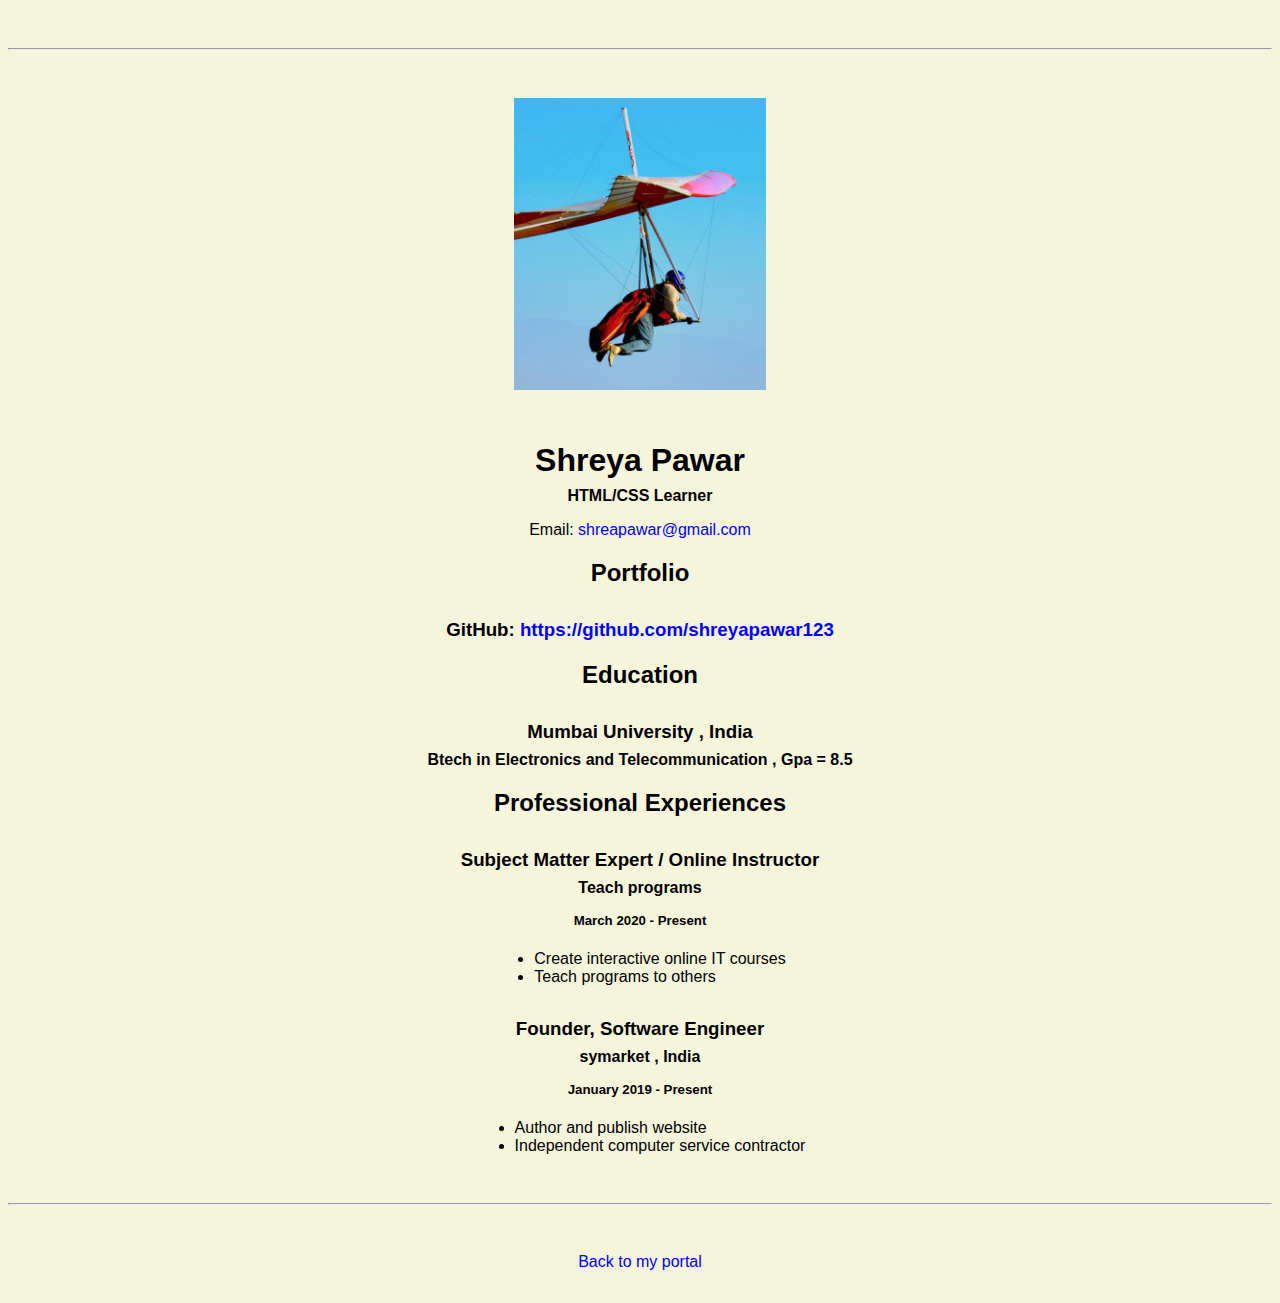
==== resume.html @ 7c05ce63 "First Commit" ====
<!doctype html>

<!-- this is a comment for human! -->

<html lang="en">

  <header>
    <title>Shreya Pawar Portal</title>
    <link rel="stylesheet" href="css/master.css">
    <link rel="FaviconIcon" href="favicon.ico" type="image/x-icon">
    <link rel="shortcut" href="favicon.ico" type="image/x-icon">
    <meta name="viewport" content="width=device-width, initial-scale=1, shrink-to-fit=no">
    <meta name="name" content="shreya Pawar portal">
    <meta name="robots" content="noindex, nofollow">
  </header>

  <body>
    <hr>

    <img src="images/headshot.jpg" alt="Shreya Pawar Headshot" width="20%">
    
    <h1>Shreya Pawar</h1>
    <h4>HTML/CSS Learner</h4>

    <p>Email: <a href="mailto:shreapawar@gmail.com" target="_blank">shreapawar@gmail.com</a></p>
    <!-- don't post physical address, personal phone number or other personal information on the web! -->

    <h2>Portfolio</h2>
      <h3>GitHub: <a href="https://github.com/shreyapawar123" target="_blank">https://github.com/shreyapawar123</a></h3>

    <h2>Education</h2>

    <h3>Mumbai University , India</h3>
    <h4>Btech in Electronics and Telecommunication , Gpa = 8.5</h4>

    <h2>Professional Experiences</h2>

    <h3>Subject Matter Expert / Online Instructor</h3>
    <h4>Teach programs</h4>
    <h5>March 2020 - Present</h5>
      <ul>
        <li>Create interactive online IT courses</li>
        <li>Teach programs to others</li>
    </ul>

    <h3>Founder, Software Engineer</h3>
    <h4>symarket , India</h4>
    <h5>January 2019 - Present</h5>
      <ul>
        <li>Author and publish website</li>
        <li>Independent computer service contractor</li>
      </ul>
  </body>

  <footer>
  <hr>
  <p><a href="index.html">Back to my portal</a><p>
  </footer>

</html>
---- css/master.css ----
/* Cascading stylesheet for the website */

/* Text inside these asterisks and slashes are comments for human */

a {
    color: blue; /* set the text color to blue here */
    text-decoration: none; /* This means we do not want hyperlinks to be underlined */
}

a:hover {
    color: red; /* set the text color to red here */
    text-decoration: none; /* This means we do not want hyperlinks to be underlined */
}

body {
    background-color: beige; /* set the background color here */
    color: black; /* set the text color to black here */
    font-family: Arial,Helvetica, sans-serif; /* set the font here */
    text-align: center; /* set the text alignment here */
}

  
footer {
    margin-top: 2rem;
    margin-bottom: 2rem;
}

h1 {
  margin-bottom: 0.5rem;
  margin-top: 3rem;
}

h3 {
  margin-bottom: 0;
  margin-top: 2rem;
}

h4 {
  margin-bottom: 1rem;
  margin-top: 0.5rem;
}

h5 {
    margin-top: 0.5rem;
}

hr {
    margin-bottom: 3rem;
    margin-top: 3rem;
}

/* this controls how the bullet points in the resume page looks */
ul {
    display: table;
    margin: 0 auto;
    text-align: left;
}
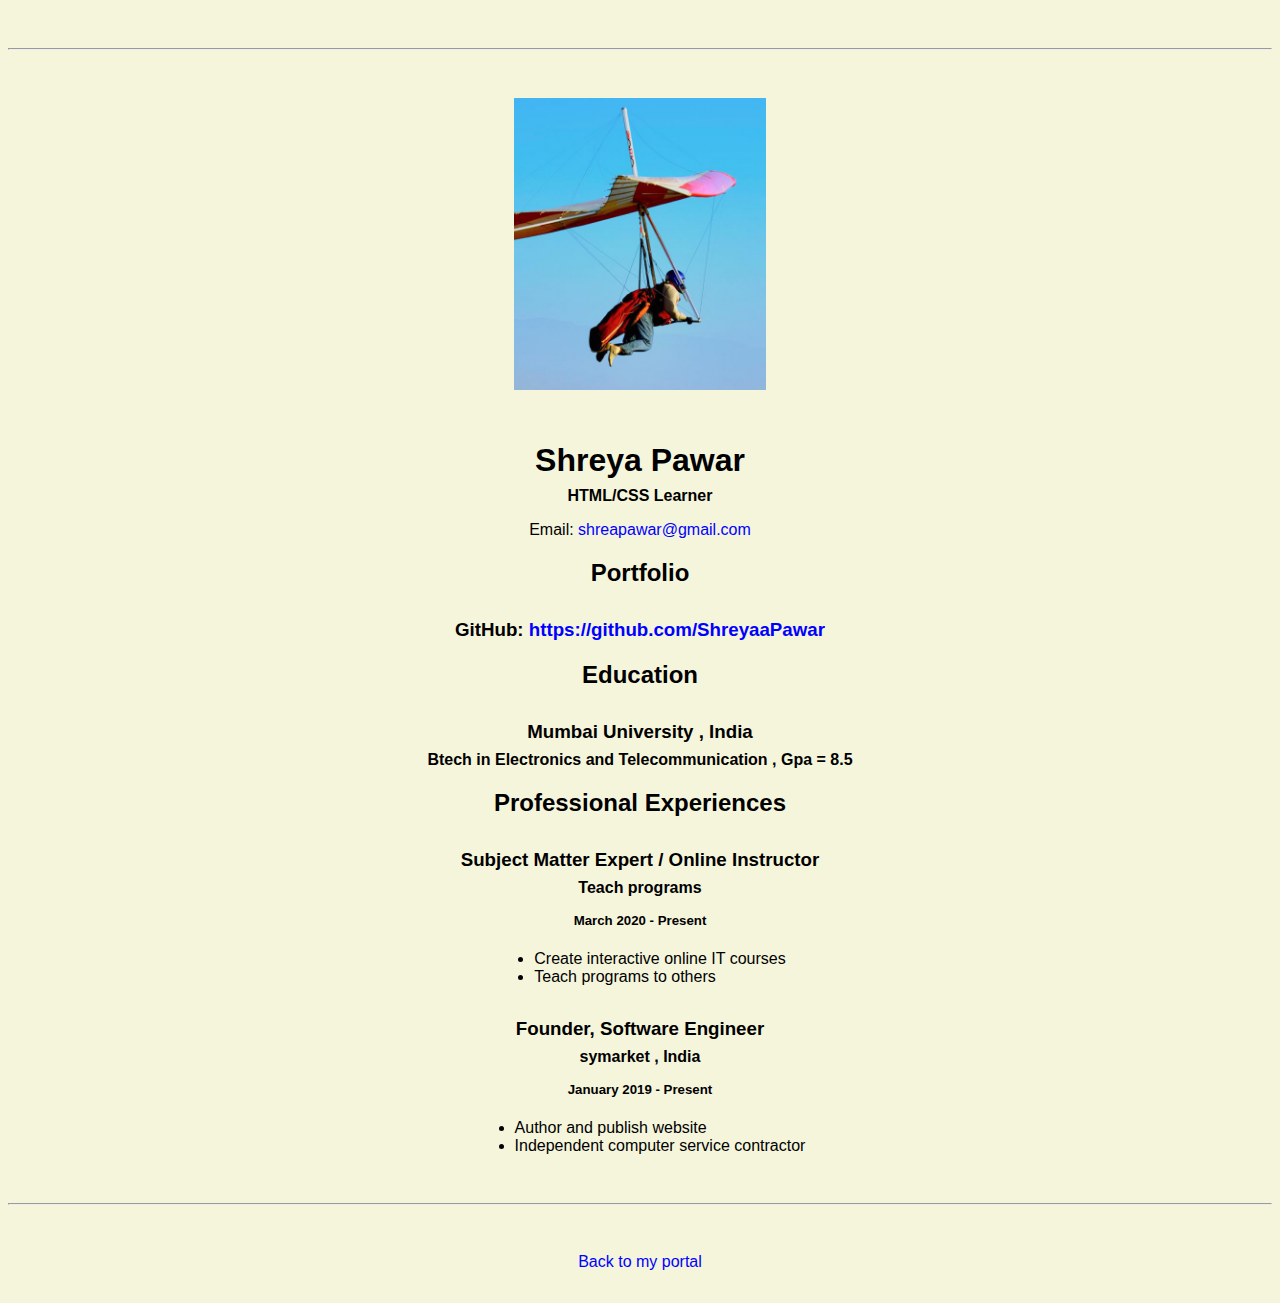
==== commit dece0b44: "Update resume.html" ====
--- a/resume.html
+++ b/resume.html
@@ -26,7 +26,7 @@
     <!-- don't post physical address, personal phone number or other personal information on the web! -->
 
     <h2>Portfolio</h2>
-      <h3>GitHub: <a href="https://github.com/shreyapawar123" target="_blank">https://github.com/shreyapawar123</a></h3>
+      <h3>GitHub: <a href="https://github.com/ShreyaaPawar" target="_blank">https://github.com/ShreyaaPawar</a></h3>
 
     <h2>Education</h2>
 
@@ -57,4 +57,4 @@
   <p><a href="index.html">Back to my portal</a><p>
   </footer>
 
-</html>+</html>
